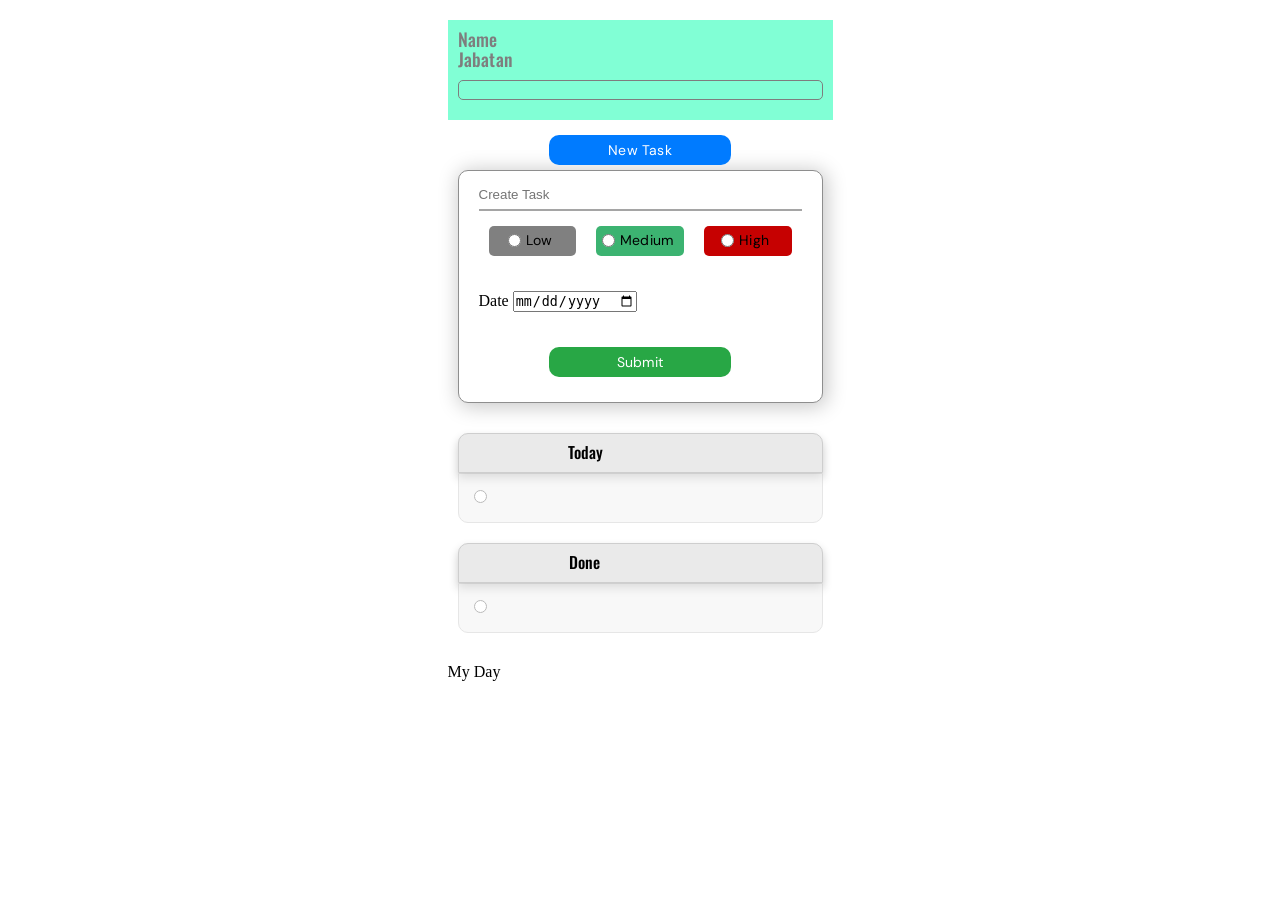
==== index.html @ 8594e252 "make to do list" ====
<!DOCTYPE html>
<html lang="en">
  <head>
    <meta charset="UTF-8" />
    <meta name="viewport" content="width=device-width, initial-scale=1.0" />
    <title>To Do List</title>
    <style>
      @import url("https://fonts.googleapis.com/css2?family=DM+Sans:ital,opsz,wght@0,9..40,100..1000;1,9..40,100..1000&family=Oswald:wght@200..700&family=Poppins:ital,wght@0,100;0,200;0,300;0,400;0,500;0,600;0,700;0,800;0,900;1,100;1,200;1,300;1,400;1,500;1,600;1,700;1,800;1,900&display=swap");
    </style>
    <link rel="stylesheet" href="style.css" />
  </head>
  <body>
    <div class="container">
      <header>
        <div class="tab-header">
          <h1>Name</h1>
          <h3>Jabatan</h3>
          <div class="date"></div>
        </div>
      </header>
      <main>
        <div class="tab-create">
          <div class="btn-new">
            <button class="btn-create">New Task</button>
          </div>
          <div class="create">
            <div class="create-task">
              <form action="" method="get">
                <input
                  type="text"
                  id="task"
                  class="task"
                  placeholder="Create Task"
                />
                <div class="level">
                  <div class="l-level level1">
                    <input type="radio" name="low" id="low" />
                    <label for="low" class="low">Low</label>
                  </div>
                  <div class="m-level level2">
                    <input type="radio" name="medium" id="medium" />
                    <label for="medium" class="medium">Medium</label>
                  </div>
                  <div class="h-level level3">
                    <input type="radio" name="low" id="low" />
                    <label for="high" class="high">High</label>
                  </div>
                </div>
                <label for="date">Date</label>
                <input type="date" name="date" />
              </form>
            </div>
            <button type="submit" class="btn-submit">Submit</button>
          </div>
        </div>
        <div class="tab-today">
          <div class="today">
            <h2 class="title">Today</h2>
            <a href="">
              <img src="" alt="" />
            </a>
          </div>
          <div class="list-today">
            <div class="today1">
              <input type="radio" id="today1" name="today1" />
              <label for="today1" class="today1"></label>
            </div>
          </div>
        </div>
        <div class="tab-done">
          <div class="done">
            <h2 class="title">Done</h2>
            <a href="">
              <img src="" alt="" />
            </a>
          </div>
          <div class="list-done">
            <div class="done1">
              <input type="radio" id="done1" name="done1" />
              <label for="done1" class="done1"></label>
            </div>
          </div>
        </div>
        <div class="new">
          <a href=""></a>
        </div>
      </main>
      <footer>
        <p class="my-day">My Day</p>
      </footer>
    </div>
  </body>
</html>
---- style.css ----
* {
  padding: 0;
  margin: 0;
  box-sizing: border-box;
}

body {
  display: flex;
  justify-content: center;
}

.container {
  width: 425px;
  height: auto;
  padding-inline: 20px;
}

header {
  width: 100%;
  height: auto;
  margin-top: 20px;
  /* border-radius: 10px;
  background-color: rgb(2, 124, 83); */
}

.tab-header {
  width: 100%;
  height: auto;
  padding: 10px;
  background-color: rgb(5, 255, 172);
  opacity: 0.5;
}

.date {
  width: auto;
  height: 20px;
  border: 1px solid black;
  border-radius: 5px;
  margin: 10px 0;
}

h1,
h3 {
  font-family: "Oswald", serif;
  font-weight: 500;
  font-size: 18px;
  line-height: 110%;
  letter-spacing: 0.2px;
  color: #000000;
}

main {
  height: auto;
  margin: 10px;
}

.btn-new {
  width: 100%;
  height: 40px;
  display: flex;
  align-items: center;
  justify-content: center;
}

.btn-create {
  width: 50%;
  height: 30px;
  border-radius: 10px;
  border: none;
  background-color: #007bff;
  font-family: "Dm Sans", serif;
  font-weight: 400;
  font-size: 14px;
  letter-spacing: 0.2px;
  color: white;
}

.btn-create:hover {
  background-color: #0163cb;
}

.create {
  width: auto;
  height: auto;
  border: 1px solid rgb(142, 142, 142);
  box-shadow: 2px 2px 20px 2px rgb(201, 201, 201);
  border-radius: 10px;
  background-color: white;
  display: flex;
  flex-direction: column;
  justify-content: center;
}

.create-task {
  margin: 10px 20px;
}

.task {
  width: 100%;
  height: 30px;
  border: none;
  border-bottom: 2px solid #a5a5a5;
  margin-bottom: 10px;
}

input:focus {
  outline: none;
}

.level {
  width: 100%;
  height: 40px;
  margin-bottom: 30px;
  display: flex;
  align-items: center;
  justify-content: center;
}

.l-level,
.m-level,
.h-level {
  width: 35%;
  height: 30px;
  margin: 10px;
  border-radius: 5px;
  display: flex;
  align-items: center;
  justify-content: center;
}

.level1 {
  background-color: grey;
}

.level2 {
  background-color: #3cb371;
}

.level3 {
  background-color: rgb(198, 1, 1);
}

.low,
.medium,
.high {
  margin: 5px;
  font-family: "DM Sans", serif;
  font-weight: 400;
  font-size: 14px;
  line-height: 110%;
  letter-spacing: 0.2px;
  color: black;
}
.btn-submit {
  width: 50%;
  height: 30px;
  border-radius: 10px;
  background-color: #28a745;
  border: none;
  font-family: "DM Sans", serif;
  font-weight: 400;
  font-size: 14px;
  letter-spacing: 0.2px;
  color: white;
  position: relative;
  left: 25%;
  margin: 25px 0;
}

.btn-submit:hover {
  background-color: #25953f;
}

.tab-today {
  width: 100%;
  height: auto;
  margin-top: 30px;
  margin-bottom: 20px;
}

.today,
.done {
  height: 40px;
  display: flex;
  align-items: center;
  justify-content: space-evenly;
  background-color: #eaeaea;
  border-radius: 10px 10px 0 0;
  border: 1px solid #cecece;
  box-shadow: 0 5px 10px rgb(201, 201, 201);
}

h2 {
  font-family: "Oswald", serif;
  font-weight: 500;
  font-size: 16px;
  line-height: 120%;
  letter-spacing: 0.2px;
  color: black;
}

.list-today,
.list-done {
  width: 100%;
  height: auto;
  padding: 15px;
  background-color: rgb(242, 242, 242);
  opacity: 0.5;
  border: 1px solid #cecece;
  border-radius: 0 0 10px 10px;
}

footer {
  margin: 30px 0;
}
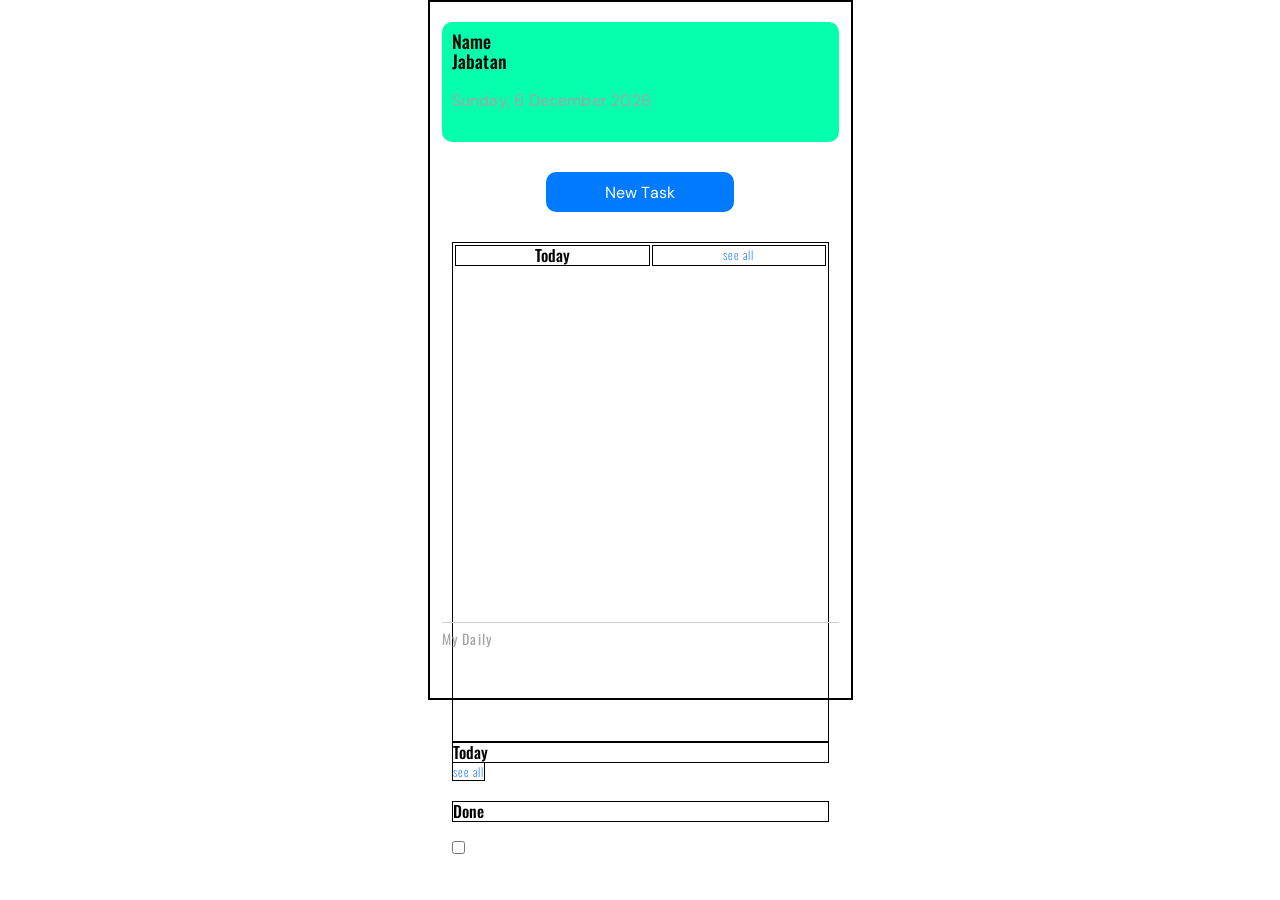
==== commit 6d729e4f: "creat to do list, creat html,css,js -maintance" ====
--- a/index.html
+++ b/index.html
@@ -7,87 +7,135 @@
     <style>
       @import url("https://fonts.googleapis.com/css2?family=DM+Sans:ital,opsz,wght@0,9..40,100..1000;1,9..40,100..1000&family=Oswald:wght@200..700&family=Poppins:ital,wght@0,100;0,200;0,300;0,400;0,500;0,600;0,700;0,800;0,900;1,100;1,200;1,300;1,400;1,500;1,600;1,700;1,800;1,900&display=swap");
     </style>
+    <link
+      rel="stylesheet"
+      href="https://fonts.googleapis.com/css2?family=Material+Symbols+Outlined:opsz,wght,FILL,GRAD@24,400,0,0&icon_names=add_2"
+    />
+    <link
+      rel="stylesheet"
+      href="https://fonts.googleapis.com/css2?family=Material+Symbols+Outlined:opsz,wght,FILL,GRAD@24,400,0,0&icon_names=close"
+    />
     <link rel="stylesheet" href="style.css" />
+    <link rel="stylesheet" href="today.css" />
   </head>
   <body>
     <div class="container">
       <header>
         <div class="tab-header">
           <h1>Name</h1>
-          <h3>Jabatan</h3>
-          <div class="date"></div>
+          <h3 class="status">Jabatan</h3>
+          <div id="date"></div>
         </div>
       </header>
       <main>
         <div class="tab-create">
           <div class="btn-new">
-            <button class="btn-create">New Task</button>
+            <button type="button" class="btn-create">New Task</button>
           </div>
           <div class="create">
-            <div class="create-task">
-              <form action="" method="get">
-                <input
-                  type="text"
-                  id="task"
-                  class="task"
-                  placeholder="Create Task"
-                />
-                <div class="level">
-                  <div class="l-level level1">
-                    <input type="radio" name="low" id="low" />
-                    <label for="low" class="low">Low</label>
+            <div class="create-new">
+              <div class="create-task">
+                <div class="close">
+                  <button type="button" class="btn-close">
+                    <span class="material-symbols-outlined"> close </span>
+                  </button>
+                </div>
+                <form action="" method="post" id="newData">
+                  <input
+                    type="text"
+                    name="newTask"
+                    id="newTask"
+                    class="task"
+                    placeholder="Create Task"
+                  />
+                  <div class="level">
+                    <div class="form-group" id="levels">
+                      <label for="category" class="select">
+                        <select name="category" id="category">
+                          <option value="noCategory">
+                            -- Select Category --
+                          </option>
+                          <option value="low">Low</option>
+                          <option value="medium">Medium</option>
+                          <option value="high">High</option>
+                        </select></label
+                      >
+                    </div>
                   </div>
-                  <div class="m-level level2">
-                    <input type="radio" name="medium" id="medium" />
-                    <label for="medium" class="medium">Medium</label>
-                  </div>
-                  <div class="h-level level3">
-                    <input type="radio" name="low" id="low" />
-                    <label for="high" class="high">High</label>
-                  </div>
-                </div>
-                <label for="date">Date</label>
-                <input type="date" name="date" />
-              </form>
-            </div>
-            <button type="submit" class="btn-submit">Submit</button>
-          </div>
-        </div>
-        <div class="tab-today">
-          <div class="today">
-            <h2 class="title">Today</h2>
-            <a href="">
-              <img src="" alt="" />
-            </a>
-          </div>
-          <div class="list-today">
-            <div class="today1">
-              <input type="radio" id="today1" name="today1" />
-              <label for="today1" class="today1"></label>
+                  <input
+                    type="date"
+                    name="date"
+                    class="input-date"
+                    id="dateToday"
+                    placeholder="Date"
+                  />
+                  <button type="submit" class="btn-submit">Submit</button>
+                </form>
+              </div>
             </div>
           </div>
         </div>
-        <div class="tab-done">
-          <div class="done">
-            <h2 class="title">Done</h2>
-            <a href="">
-              <img src="" alt="" />
-            </a>
+        <div class="dashboard">
+          <div class="tab-today">
+            <table id="tableToday" class="table">
+              <thead>
+                <tr>
+                  <th class="title" rowspan="2">Today</th>
+                  <th class="seeAll" rowspan="1">see all</th>
+                </tr>
+              </thead>
+              <tbody></tbody>
+            </table>
+            <div class="today">
+              <h2 class="title">Today</h2>
+              <span class="seeAll">see all</span>
+            </div>
+            <div class="ini-today">
+              <div class="list-today">
+                <!-- <div class="today1">
+                  <input type="checkbox" id="today1" name="today1" />
+                </div>
+                <div class="kolom">
+                  <p><span id="outTask"></span></p>
+                  <p><span id="outLevel"></span></p>
+                </div>
+                <div class="tombol">
+                  <p>edit</p>
+                  <p>delete</p>
+                </div> -->
+              </div>
+            </div>
           </div>
-          <div class="list-done">
-            <div class="done1">
-              <input type="radio" id="done1" name="done1" />
-              <label for="done1" class="done1"></label>
+          <div class="tab-done">
+            <div class="done">
+              <h2 class="title">Done</h2>
+              <a href="">
+                <img src="" alt="" />
+              </a>
+            </div>
+            <div class="list-done">
+              <div class="done1">
+                <input type="checkbox" id="done1" name="done1" />
+                <label for="done1" class="done1"></label>
+              </div>
+            </div>
+          </div>
+          <div class="new-task">
+            <div class="new">
+              <a href=""
+                ><span class="material-symbols-outlined add-task">
+                  add_2
+                </span></a
+              >
             </div>
           </div>
         </div>
-        <div class="new">
-          <a href=""></a>
-        </div>
       </main>
       <footer>
-        <p class="my-day">My Day</p>
+        <p class="my-day">My Daily</p>
       </footer>
     </div>
+
+    <script src="main.js"></script>
   </body>
 </html>
--- a/style.css
+++ b/style.css
@@ -4,6 +4,10 @@
   box-sizing: border-box;
 }
 
+a {
+  text-decoration: none;
+}
+
 body {
   display: flex;
   justify-content: center;
@@ -11,32 +15,23 @@
 
 .container {
   width: 425px;
-  height: auto;
-  padding-inline: 20px;
+  min-height: 700px;
+  padding-inline: 12px;
+  border: 2px solid black;
 }
 
 header {
   width: 100%;
   height: auto;
   margin-top: 20px;
-  /* border-radius: 10px;
-  background-color: rgb(2, 124, 83); */
 }
 
 .tab-header {
   width: 100%;
-  height: auto;
+  height: 120px;
   padding: 10px;
   background-color: rgb(5, 255, 172);
-  opacity: 0.5;
-}
-
-.date {
-  width: auto;
-  height: 20px;
-  border: 1px solid black;
-  border-radius: 5px;
-  margin: 10px 0;
+  border-radius: 10px;
 }
 
 h1,
@@ -49,28 +44,51 @@
   color: #000000;
 }
 
+.status {
+  margin-bottom: 20px;
+}
+
+#date {
+  font-family: "DM Sans", serif;
+  font-weight: 400;
+  font-size: 16px;
+  line-height: 110%;
+  letter-spacing: 0.2px;
+  color: #a5a5a5;
+}
+
 main {
-  height: auto;
+  max-height: 420px;
   margin: 10px;
 }
 
+.tab-create {
+  z-index: 99;
+  width: auto;
+  display: flex;
+  flex-direction: column;
+  align-items: center;
+  justify-content: center;
+}
+
 .btn-new {
   width: 100%;
   height: 40px;
   display: flex;
+  justify-content: center;
   align-items: center;
-  justify-content: center;
+  margin-top: 20px;
 }
 
 .btn-create {
   width: 50%;
-  height: 30px;
+  height: 40px;
   border-radius: 10px;
   border: none;
   background-color: #007bff;
   font-family: "Dm Sans", serif;
   font-weight: 400;
-  font-size: 14px;
+  font-size: 16px;
   letter-spacing: 0.2px;
   color: white;
 }
@@ -80,8 +98,24 @@
 }
 
 .create {
+  display: none;
+  animation: fadeIn 0.5s;
+}
+
+.active {
+  display: block;
+  position: relative;
+  width: 100%;
+  height: 100%;
+}
+
+.create-new {
   width: auto;
-  height: auto;
+  height: 300px;
+}
+
+.create-task {
+  height: 300px;
   border: 1px solid rgb(142, 142, 142);
   box-shadow: 2px 2px 20px 2px rgb(201, 201, 201);
   border-radius: 10px;
@@ -89,13 +123,31 @@
   display: flex;
   flex-direction: column;
   justify-content: center;
-}
-
-.create-task {
-  margin: 10px 20px;
+  padding: 10px;
+  position: relative;
+  bottom: 120px;
+}
+
+.close {
+  width: 24px;
+  height: 24px;
+  position: relative;
+  left: 320px;
+  bottom: 10px;
+}
+
+.btn-close {
+  background-color: white;
+  border: none;
 }
 
 .task {
+  font-family: "DM Sans", serif;
+  font-weight: 400;
+  font-size: 14px;
+  line-height: 110%;
+  letter-spacing: 0.2px;
+  color: black;
   width: 100%;
   height: 30px;
   border: none;
@@ -103,31 +155,26 @@
   margin-bottom: 10px;
 }
 
-input:focus {
+input:focus,
+select:focus {
   outline: none;
 }
 
 .level {
   width: 100%;
-  height: 40px;
-  margin-bottom: 30px;
-  display: flex;
-  align-items: center;
-  justify-content: center;
-}
-
-.l-level,
-.m-level,
-.h-level {
-  width: 35%;
+  margin: 20px 0 30px 0;
+}
+
+.form-group,
+#category {
+  width: 100%;
   height: 30px;
-  margin: 10px;
-  border-radius: 5px;
-  display: flex;
-  align-items: center;
-  justify-content: center;
-}
-
+  border: none;
+  border-bottom: 2px solid #a5a5a5;
+  color: #6e6e6e;
+}
+
+/* 
 .level1 {
   background-color: grey;
 }
@@ -150,10 +197,25 @@
   line-height: 110%;
   letter-spacing: 0.2px;
   color: black;
-}
+} */
+
+.input-date {
+  font-family: "DM Sans", serif;
+  font-weight: 400;
+  font-size: 14px;
+  line-height: 110%;
+  letter-spacing: 0.2px;
+  color: #6e6e6e;
+  width: 100%;
+  height: 30px;
+  border: none;
+  border-bottom: 2px solid #a5a5a5;
+  margin-bottom: 10px;
+}
+
 .btn-submit {
   width: 50%;
-  height: 30px;
+  height: 35px;
   border-radius: 10px;
   background-color: #28a745;
   border: none;
@@ -164,52 +226,78 @@
   color: white;
   position: relative;
   left: 25%;
-  margin: 25px 0;
+  margin: 10px 0;
 }
 
 .btn-submit:hover {
   background-color: #25953f;
 }
 
-.tab-today {
+.dashboard {
+  width: 100%;
+  height: 660px;
+  overflow: hidden;
+  position: static;
+}
+
+/* .table {
   width: 100%;
   height: auto;
-  margin-top: 30px;
-  margin-bottom: 20px;
-}
-
-.today,
-.done {
+}
+
+tr {
   height: 40px;
-  display: flex;
-  align-items: center;
-  justify-content: space-evenly;
   background-color: #eaeaea;
   border-radius: 10px 10px 0 0;
   border: 1px solid #cecece;
   box-shadow: 0 5px 10px rgb(201, 201, 201);
-}
-
-h2 {
+} */
+
+.add-task {
+  font-size: 36px;
+  display: block;
+  color: #2a2a2a;
+}
+
+.new-task {
+  width: 100%;
+  height: 50px;
+  margin-top: 20px;
+}
+
+.new {
+  width: 50px;
+  height: 50px;
+  border-radius: 50%;
+  background-color: #007bff;
+  border: none;
+  display: flex;
+  align-items: center;
+  justify-content: center;
+  float: right;
+}
+
+footer {
+  width: 100%;
+  margin-top: 40px;
+  border-top: 1.5px solid #cecece;
+  position: static;
+  float: inline-start;
+}
+
+.my-day {
+  margin-top: 5px;
   font-family: "Oswald", serif;
-  font-weight: 500;
-  font-size: 16px;
-  line-height: 120%;
-  letter-spacing: 0.2px;
-  color: black;
-}
-
-.list-today,
-.list-done {
-  width: 100%;
-  height: auto;
-  padding: 15px;
-  background-color: rgb(242, 242, 242);
-  opacity: 0.5;
-  border: 1px solid #cecece;
-  border-radius: 0 0 10px 10px;
-}
-
-footer {
-  margin: 30px 0;
-}
+  font-size: 14px;
+  color: #a5a5a5;
+  letter-spacing: 1.2px;
+}
+
+@keyframes fadeIn {
+  0% {
+    opacity: 0;
+  }
+  100% {
+    opacity: 1;
+  }
+}
--- a/today.css
+++ b/today.css
@@ -0,0 +1,120 @@
+.table {
+  width: 100%;
+  height: 500px;
+  border: 1px solid black;
+}
+
+.title {
+  font-family: "Oswald", serif;
+  font-weight: 500;
+  font-size: 16px;
+  line-height: 120%;
+  letter-spacing: 0px;
+  color: black;
+  border: 1px solid black;
+}
+
+.seeAll {
+  font-family: "Oswald", serif;
+  font-weight: 200;
+  font-size: 12px;
+  line-height: 120%;
+  letter-spacing: 1px;
+  color: rgb(0, 106, 255);
+  border: 1px solid black;
+}
+
+.tab-today {
+  width: 100%;
+  height: auto;
+  margin-top: 30px;
+  margin-bottom: 20px;
+}
+
+/* .today,
+.done {
+  height: 40px;
+  display: flex;
+  align-items: center;
+  justify-content: space-evenly;
+  background-color: #eaeaea;
+  border-radius: 10px 10px 0 0;
+  border: 1px solid #cecece;
+  box-shadow: 0 5px 10px rgb(201, 201, 201);
+} */
+
+/* h2 {
+  font-family: "Oswald", serif;
+  font-weight: 500;
+  font-size: 16px;
+  line-height: 120%;
+  letter-spacing: 0.2px;
+  color: black;
+} */
+
+/* .list-today,
+.list-done {
+  width: 100%;
+  height: 40px;
+  /* padding: 15px; */
+/* background-color: rgb(242, 242, 242);
+  opacity: 0.5;
+  border: 1px solid #cecece;
+  border-radius: 0 0 10px 10px;
+  display: flex;
+  align-items: center;
+  justify-content: space-between;
+} */
+*/
+
+/* .today1,
+.tombol {
+  max-width: 25%;
+  display: flex;
+  align-items: center;
+  justify-content: center;
+} */
+
+/* .kolom {
+  max-width: 25%;
+  display: flex;
+  justify-content: center;
+  align-items: center;
+  padding: 3px;
+} */
+
+.btnCheck {
+  border: 1px solid gray;
+  background-color: none;
+}
+
+.list {
+  width: 5px;
+  height: 5px;
+}
+/* .kolom {
+  max-width: 50%;
+  display: flex;
+  flex-direction: column;
+  padding: 3px;
+}
+
+#outTask {
+  width: 100%;
+  font-family: "DM Sans", serif;
+  font-weight: 400;
+  font-size: 16px;
+  line-height: 120%;
+  letter-spacing: 0.2px;
+  color: rgb(255, 0, 0);
+}
+
+#outLevel {
+  width: 100%;
+  font-family: "Oswald", serif;
+  font-weight: 200;
+  font-size: 12px;
+  line-height: 120%;
+  letter-spacing: 0.2px;
+  color: black;
+} */
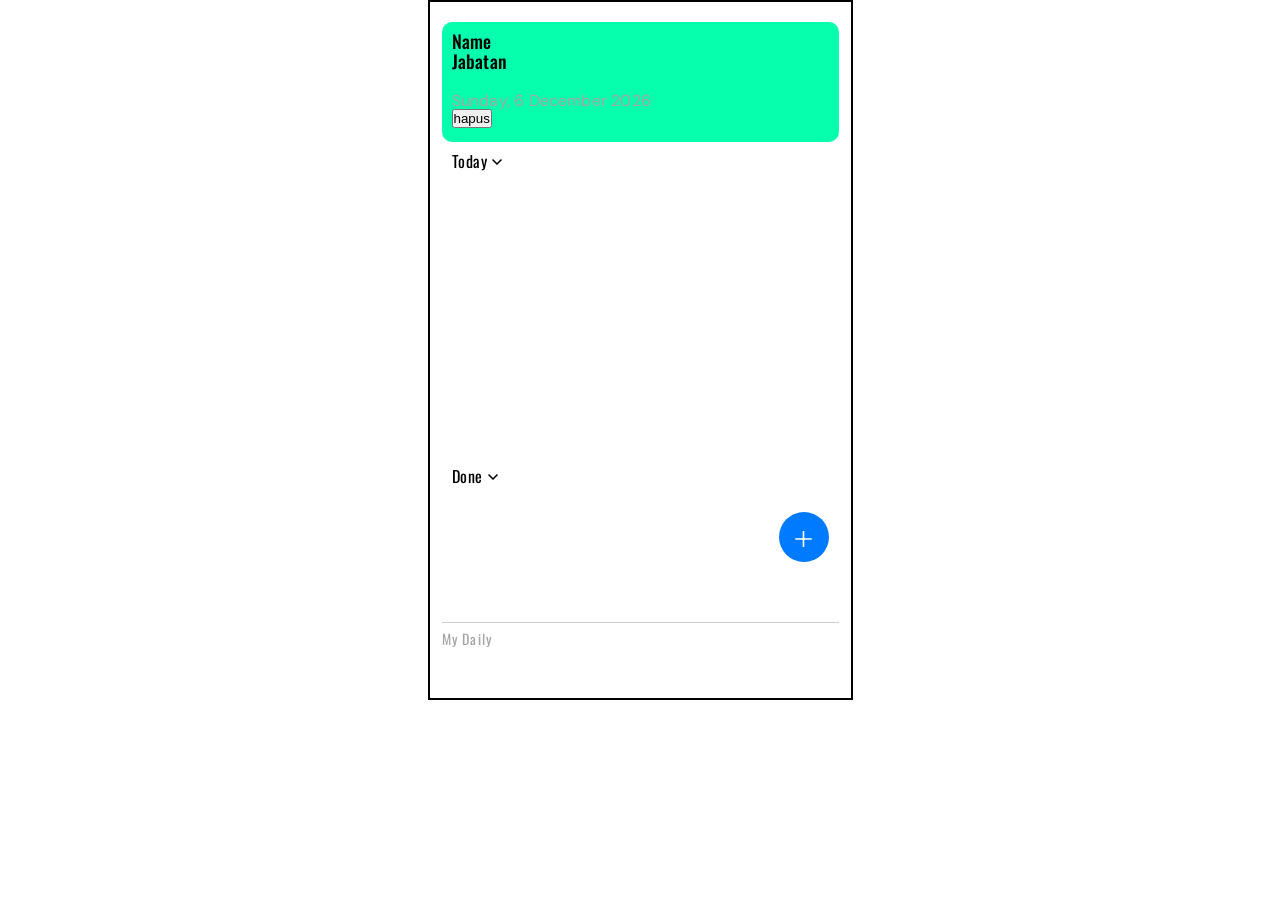
==== commit 5cf8fae2: "maintain table today" ====
--- a/index.html
+++ b/index.html
@@ -9,11 +9,15 @@
     </style>
     <link
       rel="stylesheet"
-      href="https://fonts.googleapis.com/css2?family=Material+Symbols+Outlined:opsz,wght,FILL,GRAD@24,400,0,0&icon_names=add_2"
+      href="https://fonts.googleapis.com/css2?family=Material+Symbols+Outlined:opsz,wght,FILL,GRAD@24,400,0,0&icon_names=close"
     />
     <link
       rel="stylesheet"
       href="https://fonts.googleapis.com/css2?family=Material+Symbols+Outlined:opsz,wght,FILL,GRAD@24,400,0,0&icon_names=close"
+    />
+    <link
+      rel="stylesheet"
+      href="https://fonts.googleapis.com/css2?family=Material+Symbols+Outlined:opsz,wght,FILL,GRAD@24,400,0,0&icon_names=keyboard_arrow_down"
     />
     <link rel="stylesheet" href="style.css" />
     <link rel="stylesheet" href="today.css" />
@@ -25,13 +29,14 @@
           <h1>Name</h1>
           <h3 class="status">Jabatan</h3>
           <div id="date"></div>
+          <button id="hapus" type="reset">hapus</button>
         </div>
       </header>
       <main>
         <div class="tab-create">
-          <div class="btn-new">
+          <!-- <div class="btn-new">
             <button type="button" class="btn-create">New Task</button>
-          </div>
+          </div> -->
           <div class="create">
             <div class="create-new">
               <div class="create-task">
@@ -80,53 +85,35 @@
             <table id="tableToday" class="table">
               <thead>
                 <tr>
-                  <th class="title" rowspan="2">Today</th>
-                  <th class="seeAll" rowspan="1">see all</th>
+                  <th class="title" colspan="2">
+                    Today
+                    <span class="material-symbols-outlined down-arrow">
+                      keyboard_arrow_down
+                    </span>
+                  </th>
                 </tr>
               </thead>
               <tbody></tbody>
             </table>
-            <div class="today">
-              <h2 class="title">Today</h2>
-              <span class="seeAll">see all</span>
-            </div>
-            <div class="ini-today">
-              <div class="list-today">
-                <!-- <div class="today1">
-                  <input type="checkbox" id="today1" name="today1" />
-                </div>
-                <div class="kolom">
-                  <p><span id="outTask"></span></p>
-                  <p><span id="outLevel"></span></p>
-                </div>
-                <div class="tombol">
-                  <p>edit</p>
-                  <p>delete</p>
-                </div> -->
-              </div>
-            </div>
           </div>
           <div class="tab-done">
-            <div class="done">
-              <h2 class="title">Done</h2>
-              <a href="">
-                <img src="" alt="" />
-              </a>
-            </div>
-            <div class="list-done">
-              <div class="done1">
-                <input type="checkbox" id="done1" name="done1" />
-                <label for="done1" class="done1"></label>
-              </div>
-            </div>
+            <table id="tableToday" class="table">
+              <thead>
+                <tr>
+                  <th class="title" colspan="2">
+                    Done
+                    <span class="material-symbols-outlined down-arrow">
+                      keyboard_arrow_down
+                    </span>
+                  </th>
+                </tr>
+              </thead>
+              <tbody></tbody>
+            </table>
           </div>
           <div class="new-task">
-            <div class="new">
-              <a href=""
-                ><span class="material-symbols-outlined add-task">
-                  add_2
-                </span></a
-              >
+            <div class="new btn-create">
+              <a href="#">+</a>
             </div>
           </div>
         </div>
--- a/style.css
+++ b/style.css
@@ -63,7 +63,6 @@
 }
 
 .tab-create {
-  z-index: 99;
   width: auto;
   display: flex;
   flex-direction: column;
@@ -71,30 +70,8 @@
   justify-content: center;
 }
 
-.btn-new {
-  width: 100%;
-  height: 40px;
-  display: flex;
-  justify-content: center;
-  align-items: center;
-  margin-top: 20px;
-}
-
-.btn-create {
-  width: 50%;
-  height: 40px;
-  border-radius: 10px;
-  border: none;
-  background-color: #007bff;
-  font-family: "Dm Sans", serif;
-  font-weight: 400;
-  font-size: 16px;
-  letter-spacing: 0.2px;
-  color: white;
-}
-
-.btn-create:hover {
-  background-color: #0163cb;
+.create-hidden {
+  display: none;
 }
 
 .create {
@@ -104,14 +81,10 @@
 
 .active {
   display: block;
-  position: relative;
-  width: 100%;
-  height: 100%;
-}
-
-.create-new {
-  width: auto;
-  height: 300px;
+  position: absolute;
+  width: 350px;
+  height: auto;
+  top: 100px;
 }
 
 .create-task {
@@ -124,21 +97,23 @@
   flex-direction: column;
   justify-content: center;
   padding: 10px;
-  position: relative;
-  bottom: 120px;
 }
 
 .close {
   width: 24px;
-  height: 24px;
+  height: 20px;
   position: relative;
-  left: 320px;
+  left: 300px;
   bottom: 10px;
 }
 
 .btn-close {
   background-color: white;
   border: none;
+  font-family: "DM Sans", serif;
+  font-weight: 300;
+  font-size: 20px;
+  color: black;
 }
 
 .task {
@@ -277,6 +252,13 @@
   float: right;
 }
 
+.new a {
+  font-family: "DM Sans", serif;
+  font-weight: 200;
+  font-size: 38px;
+  color: white;
+}
+
 footer {
   width: 100%;
   margin-top: 40px;
--- a/today.css
+++ b/today.css
@@ -1,17 +1,19 @@
 .table {
   width: 100%;
-  height: 500px;
-  border: 1px solid black;
+  height: auto;
+  /* border: 1px solid black; */
+  border-collapse: collapse;
 }
 
 .title {
   font-family: "Oswald", serif;
-  font-weight: 500;
+  font-weight: 400;
   font-size: 16px;
   line-height: 120%;
-  letter-spacing: 0px;
+  letter-spacing: 0.5px;
   color: black;
-  border: 1px solid black;
+  display: flex;
+  align-items: center;
 }
 
 .seeAll {
@@ -26,72 +28,53 @@
 
 .tab-today {
   width: 100%;
-  height: auto;
-  margin-top: 30px;
-  margin-bottom: 20px;
+  height: 300px;
+  overflow: scroll;
+  scrollbar-width: none;
+  margin-bottom: 15px;
 }
 
-/* .today,
-.done {
+.down-arrow {
+  font-size: 20px;
+}
+
+tr td {
+  border-bottom: 3px solid white;
   height: 40px;
-  display: flex;
-  align-items: center;
-  justify-content: space-evenly;
-  background-color: #eaeaea;
-  border-radius: 10px 10px 0 0;
-  border: 1px solid #cecece;
-  box-shadow: 0 5px 10px rgb(201, 201, 201);
-} */
+  /* border: 1px solid black; */
+}
 
-/* h2 {
-  font-family: "Oswald", serif;
-  font-weight: 500;
+td:first-child {
+  padding-left: 5px;
+}
+
+td:nth-child(2) {
+  max-width: 250px;
+  overflow: hidden;
+  padding: 5px;
+}
+
+td:last-child {
+  padding-left: 10px;
+}
+
+tr {
+  font-family: "DM Sans", serif;
+  font-weight: 400;
   font-size: 16px;
-  line-height: 120%;
+  line-height: 110%;
   letter-spacing: 0.2px;
   color: black;
-} */
-
-/* .list-today,
-.list-done {
-  width: 100%;
-  height: 40px;
-  /* padding: 15px; */
-/* background-color: rgb(242, 242, 242);
-  opacity: 0.5;
-  border: 1px solid #cecece;
-  border-radius: 0 0 10px 10px;
-  display: flex;
-  align-items: center;
-  justify-content: space-between;
-} */
-*/
-
-/* .today1,
-.tombol {
-  max-width: 25%;
-  display: flex;
-  align-items: center;
-  justify-content: center;
-} */
-
-/* .kolom {
-  max-width: 25%;
-  display: flex;
-  justify-content: center;
-  align-items: center;
-  padding: 3px;
-} */
-
-.btnCheck {
-  border: 1px solid gray;
-  background-color: none;
+  background-color: #ebebeb;
 }
 
-.list {
-  width: 5px;
-  height: 5px;
+th {
+  text-align: left;
+  background-color: white;
+  border-bottom: 5px solid white;
+  /* position: fixed; */
 }
+
 /* .kolom {
   max-width: 50%;
   display: flex;
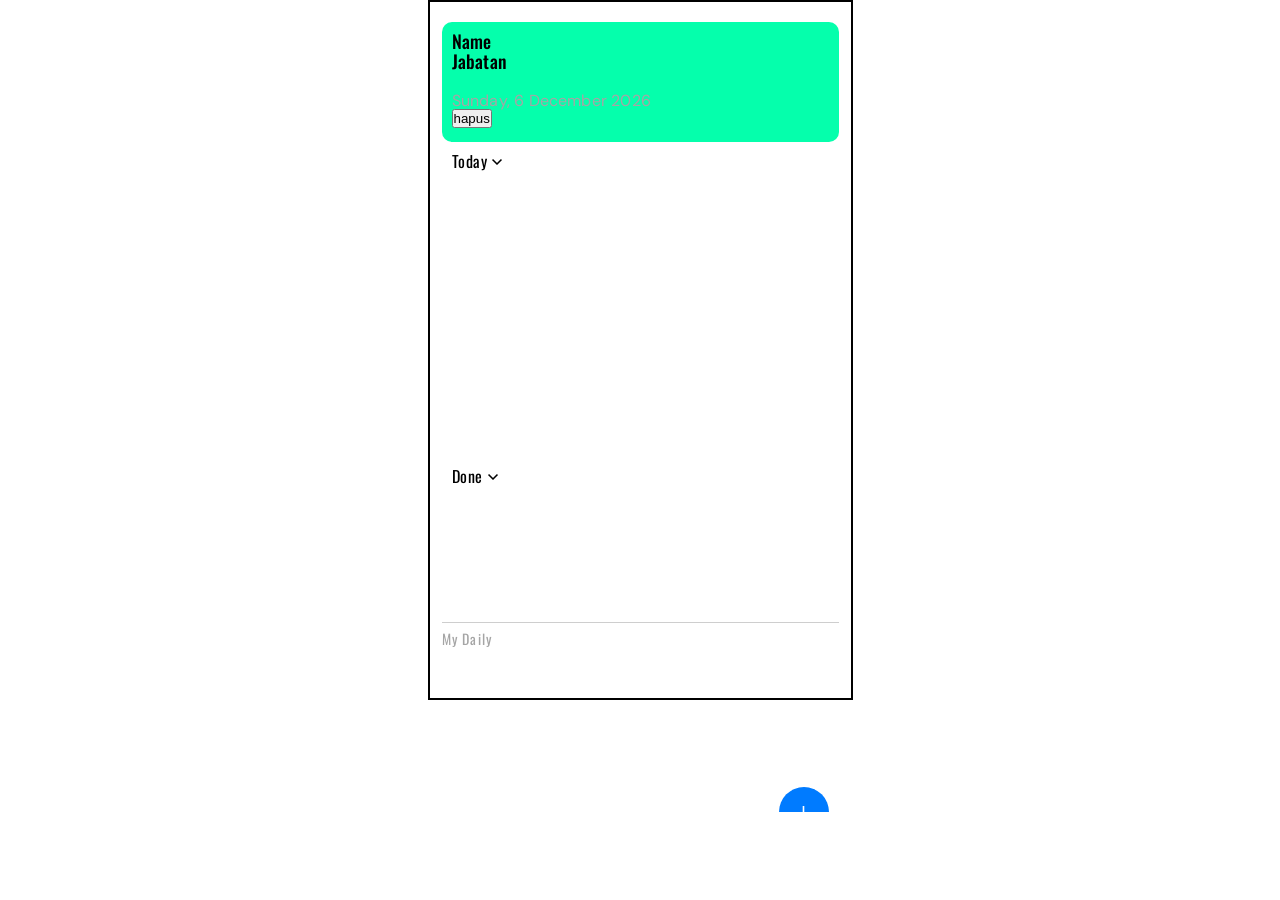
==== commit 77f72e40: "maintain table today and done" ====
--- a/index.html
+++ b/index.html
@@ -97,7 +97,7 @@
             </table>
           </div>
           <div class="tab-done">
-            <table id="tableToday" class="table">
+            <table id="tableDone" class="table">
               <thead>
                 <tr>
                   <th class="title" colspan="2">
--- a/today.css
+++ b/today.css
@@ -26,7 +26,8 @@
   border: 1px solid black;
 }
 
-.tab-today {
+.tab-today,
+.tab-done {
   width: 100%;
   height: 300px;
   overflow: scroll;
@@ -75,6 +76,11 @@
   /* position: fixed; */
 }
 
+.task2 {
+  text-decoration: line-through;
+  color: gray;
+}
+
 /* .kolom {
   max-width: 50%;
   display: flex;
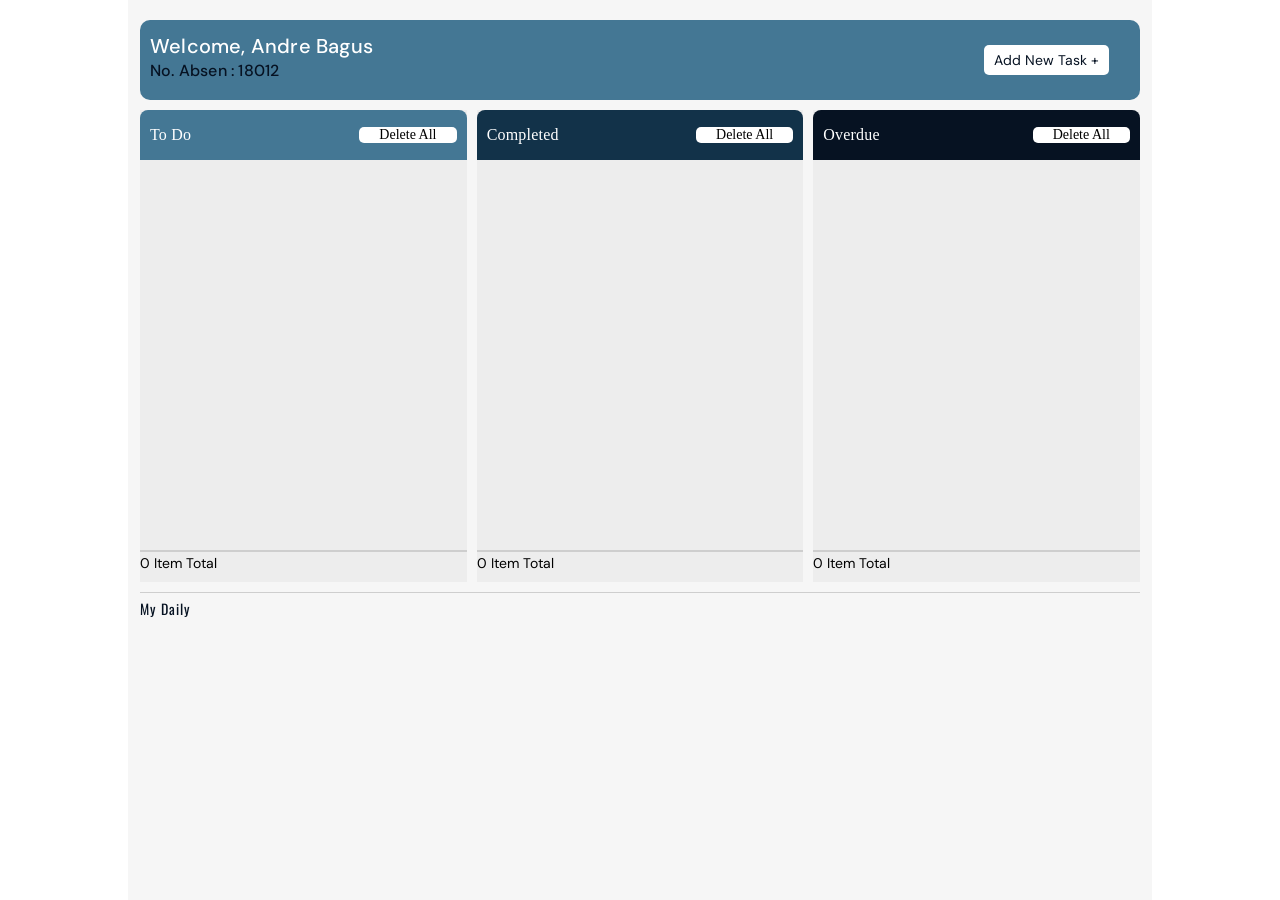
==== commit e03658b1: "create todo list app" ====
--- a/index.html
+++ b/index.html
@@ -1,4 +1,4 @@
-<!DOCTYPE html>
+<!doctype html>
 <html lang="en">
   <head>
     <meta charset="UTF-8" />
@@ -20,29 +20,28 @@
       href="https://fonts.googleapis.com/css2?family=Material+Symbols+Outlined:opsz,wght,FILL,GRAD@24,400,0,0&icon_names=keyboard_arrow_down"
     />
     <link rel="stylesheet" href="style.css" />
-    <link rel="stylesheet" href="today.css" />
   </head>
   <body>
     <div class="container">
       <header>
         <div class="tab-header">
-          <h1>Name</h1>
-          <h3 class="status">Jabatan</h3>
-          <div id="date"></div>
-          <button id="hapus" type="reset">hapus</button>
+          <h1>Welcome, Andre Bagus</h1>
+          <h3 class="status">No. Absen : 18012</h3>
+        </div>
+        <div class="add-task">
+          <button type="button" class="btn-new btn-create">
+            Add New Task +
+          </button>
         </div>
       </header>
       <main>
         <div class="tab-create">
-          <!-- <div class="btn-new">
-            <button type="button" class="btn-create">New Task</button>
-          </div> -->
           <div class="create">
             <div class="create-new">
               <div class="create-task">
                 <div class="close">
                   <button type="button" class="btn-close">
-                    <span class="material-symbols-outlined"> close </span>
+                    <img src="icon/close.png" alt="close" class="close" />
                   </button>
                 </div>
                 <form action="" method="post" id="newData">
@@ -81,40 +80,49 @@
           </div>
         </div>
         <div class="dashboard">
-          <div class="tab-today">
-            <table id="tableToday" class="table">
-              <thead>
-                <tr>
-                  <th class="title" colspan="2">
-                    Today
-                    <span class="material-symbols-outlined down-arrow">
-                      keyboard_arrow_down
-                    </span>
-                  </th>
-                </tr>
-              </thead>
-              <tbody></tbody>
-            </table>
+          <div class="tab-todo">
+            <div class="todo-header">
+              <p class="title-todo">To Do</p>
+              <button type="reset" class="delete-all" data-tab="todo">
+                Delete All
+              </button>
+            </div>
+            <div class="todos" data-tab="todo"></div>
+            <hr class="counter" />
+            <div class="counter-container">
+              <p><span id="count-todo"></span>Item Total</p>
+            </div>
           </div>
           <div class="tab-done">
-            <table id="tableDone" class="table">
-              <thead>
-                <tr>
-                  <th class="title" colspan="2">
-                    Done
-                    <span class="material-symbols-outlined down-arrow">
-                      keyboard_arrow_down
-                    </span>
-                  </th>
-                </tr>
-              </thead>
-              <tbody></tbody>
-            </table>
+            <div class="done-header">
+              <p class="title-done">Completed</p>
+              <button type="reset" class="delete-all" data-tab="done">
+                Delete All
+              </button>
+            </div>
+            <div class="dones" data-tab="done"></div>
+            <hr class="counter" />
+            <div class="counter-container">
+              <p><span id="count-done"></span>Item Total</p>
+            </div>
           </div>
-          <div class="new-task">
-            <div class="new btn-create">
-              <a href="#">+</a>
+          <div class="tab-overdue">
+            <div class="overdue-header">
+              <p class="title-overdue">Overdue</p>
+              <button type="reset" class="delete-all" data-tab="overdue">
+                Delete All
+              </button>
             </div>
+            <div class="overdues" data-tab="overdue"></div>
+            <hr class="counter" />
+            <div class="counter-container">
+              <p><span id="count-overdue"></span>Item Total</p>
+            </div>
+          </div>
+        </div>
+        <div class="new-task">
+          <div class="new btn-create">
+            <a href="#">+</a>
           </div>
         </div>
       </main>
@@ -123,6 +131,6 @@
       </footer>
     </div>
 
-    <script src="main.js"></script>
+    <script src="script.js"></script>
   </body>
 </html>
--- a/style.css
+++ b/style.css
@@ -12,54 +12,41 @@
   display: flex;
   justify-content: center;
 }
-
-.container {
-  width: 425px;
-  min-height: 700px;
-  padding-inline: 12px;
-  border: 2px solid black;
-}
-
 header {
   width: 100%;
   height: auto;
   margin-top: 20px;
+  display: flex;
+  justify-content: space-around;
+  align-items: center;
+  background-color: #447794;
+  border-radius: 10px;
+  padding: 10px;
 }
 
 .tab-header {
   width: 100%;
-  height: 120px;
-  padding: 10px;
-  background-color: rgb(5, 255, 172);
-  border-radius: 10px;
+  height: 60px;
 }
 
 h1,
 h3 {
-  font-family: "Oswald", serif;
+  font-family: "DM Sans", serif;
   font-weight: 500;
-  font-size: 18px;
-  line-height: 110%;
-  letter-spacing: 0.2px;
-  color: #000000;
-}
-
-.status {
-  margin-bottom: 20px;
-}
-
-#date {
-  font-family: "DM Sans", serif;
-  font-weight: 400;
   font-size: 16px;
   line-height: 110%;
   letter-spacing: 0.2px;
-  color: #a5a5a5;
+  color: #061222;
+}
+h1 {
+  font-size: 24px;
+  color: white;
+  margin: 5px 0;
 }
 
 main {
-  max-height: 420px;
-  margin: 10px;
+  width: 100%;
+  margin: 10px 0;
 }
 
 .tab-create {
@@ -101,19 +88,15 @@
 
 .close {
   width: 24px;
-  height: 20px;
+  height: 24px;
   position: relative;
-  left: 300px;
-  bottom: 10px;
+  left: 150px;
+  bottom: 5px;
 }
 
 .btn-close {
   background-color: white;
   border: none;
-  font-family: "DM Sans", serif;
-  font-weight: 300;
-  font-size: 20px;
-  color: black;
 }
 
 .task {
@@ -122,7 +105,7 @@
   font-size: 14px;
   line-height: 110%;
   letter-spacing: 0.2px;
-  color: black;
+  color: #061222;
   width: 100%;
   height: 30px;
   border: none;
@@ -146,33 +129,8 @@
   height: 30px;
   border: none;
   border-bottom: 2px solid #a5a5a5;
-  color: #6e6e6e;
-}
-
-/* 
-.level1 {
-  background-color: grey;
-}
-
-.level2 {
-  background-color: #3cb371;
-}
-
-.level3 {
-  background-color: rgb(198, 1, 1);
-}
-
-.low,
-.medium,
-.high {
-  margin: 5px;
-  font-family: "DM Sans", serif;
-  font-weight: 400;
-  font-size: 14px;
-  line-height: 110%;
-  letter-spacing: 0.2px;
-  color: black;
-} */
+  color: #061222;
+}
 
 .input-date {
   font-family: "DM Sans", serif;
@@ -180,7 +138,7 @@
   font-size: 14px;
   line-height: 110%;
   letter-spacing: 0.2px;
-  color: #6e6e6e;
+  color: #061222;
   width: 100%;
   height: 30px;
   border: none;
@@ -207,58 +165,185 @@
 .btn-submit:hover {
   background-color: #25953f;
 }
-
 .dashboard {
   width: 100%;
-  height: 660px;
   overflow: hidden;
-  position: static;
-}
-
-/* .table {
-  width: 100%;
+}
+.tab-done,
+.tab-todo,
+.tab-overdue {
+  background-color: #ededed;
+  overflow: hidden;
+}
+.todos,
+.dones,
+.overdues {
+  width: 100%;
+  height: 300px;
+  margin-bottom: 5px;
+  overflow: scroll;
+  scrollbar-width: none;
+}
+.todo-header,
+.done-header,
+.overdue-header {
+  width: 100%;
+  height: 50px;
+  display: flex;
+  align-items: center;
+  justify-content: space-between;
+  padding: 10px;
+  background-color: #447794;
+  border-radius: 8px 8px 0 0;
+  margin-bottom: 5px;
+}
+
+.done-header {
+  background-color: #123249;
+}
+.overdue-header {
+  background-color: #061222;
+}
+.title-todo,
+.title-done,
+.title-overdue {
+  width: 70%;
+  font-family: "Poppins", serif;
+  font-size: 16px;
+  font-weight: 500;
+  letter-spacing: 0.2px;
+  line-height: 110%;
+  color: white;
+}
+.delete-all {
+  width: 150px;
+  display: flex;
+  justify-content: center;
+  align-items: center;
+  border-radius: 5px;
+  font-family: "Poppins", serif;
+  font-weight: 400;
+  font-size: 14px;
+  color: black;
+  border: none;
+  background-color: white;
+}
+.delete-all:hover {
+  background-color: rgb(232, 232, 232);
+}
+.todo,
+.done,
+.overdue {
+  width: 100%;
+  height: 80px;
+  display: flex;
+  justify-content: space-between;
+  border-left: 4px solid #123249;
+  background-color: #e6e6e6;
+  border-radius: 8px 0 0 8px;
+  margin-bottom: 12px;
+}
+
+.counter {
+  border: 1px solid #cecece;
+}
+.counter-container {
+  font-family: "DM Sans", serif;
+  font-weight: 400;
+  font-size: 14px;
+  margin-bottom: 10px;
+  margin-top: 2px;
+}
+.checkbox {
+  width: 20px;
   height: auto;
-}
-
-tr {
-  height: 40px;
-  background-color: #eaeaea;
-  border-radius: 10px 10px 0 0;
-  border: 1px solid #cecece;
-  box-shadow: 0 5px 10px rgb(201, 201, 201);
-} */
-
-.add-task {
-  font-size: 36px;
-  display: block;
-  color: #2a2a2a;
-}
-
-.new-task {
-  width: 100%;
-  height: 50px;
-  margin-top: 20px;
-}
-
-.new {
+  margin: 10px;
+}
+.checkbox input {
+  appearance: none;
+  cursor: pointer;
+  margin-top: 10px;
+}
+.checkbox input::before {
+  content: "\2713";
+  display: inline-block;
+  width: 18px;
+  height: 18px;
+  font-size: 14px;
+  text-align: center;
+  border: 1px solid #061222;
+  border-radius: 50%;
+  color: transparent;
+}
+.checkbox input:checked::before {
+  color: white;
+  border-color: #797979;
+  border: 1px solid #a5a5a5;
+  border-radius: 50%;
+  background-color: #a5a5a5;
+}
+.todo-map,
+.done-map,
+.overdue-map {
+  width: 350px;
+  height: auto;
+  margin: 10px 0;
+  padding-left: 10px;
+  display: flex;
+  flex-direction: column;
+  text-align: left;
+  overflow: hidden;
+}
+.content {
+  font-family: "Poppins", serif;
+  font-weight: 500;
+  font-size: 16px;
+  color: #061222;
+  letter-spacing: 0.3px;
+}
+.dateline,
+.priority {
+  font-family: "Poppins", serif;
+  font-weight: 300;
+  font-size: 12px;
+  color: #061222;
+  letter-spacing: 0.3px;
+}
+.level-text {
+  padding: 1px 8px;
+  border-radius: 3px;
+  font-weight: 500;
+}
+.level-text[data-level="low"] {
+  background-color: #b8b7b7;
+  text-transform: uppercase;
+}
+
+.level-text[data-level="medium"] {
+  background-color: #4caf50;
+  text-transform: uppercase;
+}
+
+.level-text[data-level="high"] {
+  background-color: #ff1100;
+  text-transform: uppercase;
+}
+.action {
   width: 50px;
-  height: 50px;
-  border-radius: 50%;
-  background-color: #007bff;
-  border: none;
   display: flex;
   align-items: center;
-  justify-content: center;
-  float: right;
-}
-
-.new a {
-  font-family: "DM Sans", serif;
-  font-weight: 200;
-  font-size: 38px;
-  color: white;
-}
-
+  justify-content: space-between;
+  margin: 10px;
+  padding-bottom: 30px;
+}
+.edit-btn img,
+.del-btn img {
+  width: 15px;
+  height: 15px;
+  color: #061222;
+  margin: 5px;
+  margin-top: 10px;
+}
 footer {
   width: 100%;
   margin-top: 40px;
@@ -271,8 +356,177 @@
   margin-top: 5px;
   font-family: "Oswald", serif;
   font-size: 14px;
-  color: #a5a5a5;
+  color: #061222;
   letter-spacing: 1.2px;
+  margin-bottom: 20px;
+}
+
+.checked {
+  text-decoration: line-through;
+  color: gray;
+}
+
+.btnCheck {
+  width: 15px;
+  height: 15px;
+  border-radius: 3px;
+  border: 1.5px solid gray;
+  cursor: pointer;
+}
+
+.list img {
+  width: 20px;
+  height: 20px;
+}
+
+@media screen and (max-width: 425px) {
+  .add-task {
+    display: none;
+  }
+  .container {
+    min-width: 325px;
+    width: 425px;
+    height: auto;
+    padding-inline: 12px;
+    background-color: #f6f6f6;
+  }
+  .new-task {
+    height: 50px;
+    margin-top: 20px;
+    position: absolute;
+    bottom: 350px;
+  }
+  .new a {
+    font-family: "DM Sans", serif;
+    font-weight: 200;
+    font-size: 38px;
+    color: white;
+  }
+
+  .new {
+    width: 50px;
+    height: 50px;
+    border-radius: 50%;
+    background-color: #447794;
+    border: none;
+    display: flex;
+    align-items: center;
+    justify-content: center;
+    float: right;
+    position: fixed;
+    top: 450px;
+    left: 280px;
+    box-shadow: 2px 2px 18px 2px #797979;
+  }
+  h1,
+  h3 {
+    font-family: "DM Sans", serif;
+    font-weight: 500;
+    font-size: 16px;
+    line-height: 110%;
+    letter-spacing: 0.2px;
+    color: #061222;
+  }
+  h1 {
+    font-size: 20px;
+    color: white;
+    margin: 5px 0;
+  }
+}
+
+@media screen and (min-width: 425px) {
+  .new {
+    display: none;
+  }
+  .container {
+    min-width: 425px;
+    width: 768px;
+    height: auto;
+    padding-inline: 12px;
+    background-color: #f6f6f6;
+  }
+  .add-task {
+    width: 200px;
+    height: 30px;
+    margin: 10px 0;
+    display: flex;
+    align-items: center;
+    justify-content: center;
+  }
+
+  .btn-new {
+    height: 30px;
+    background-color: white;
+    padding: 0 10px;
+    border: none;
+    border-radius: 5px;
+    color: #061222;
+    font-family: "DM Sans", serif;
+    font-weight: 400;
+    font-size: 14px;
+  }
+  h1,
+  h3 {
+    font-family: "DM Sans", serif;
+    font-weight: 500;
+    font-size: 16px;
+    line-height: 110%;
+    letter-spacing: 0.2px;
+    color: #061222;
+  }
+  h1 {
+    font-size: 20px;
+    color: white;
+    margin: 5px 0;
+  }
+  .active {
+    width: 425px;
+  }
+  .create-task {
+    height: 350px;
+  }
+  .close {
+    left: 185px;
+    bottom: 10px;
+  }
+}
+
+@media screen and (min-width: 768px) {
+  .container {
+    min-width: 768px;
+    width: 1024px;
+    height: 100vh;
+    padding-inline: 12px;
+    background-color: #f6f6f6;
+  }
+  .dashboard {
+    width: 100%;
+    overflow: hidden;
+    display: grid;
+    grid-template-columns: repeat(3, 1fr);
+    gap: 10px;
+  }
+  .todos,
+  .dones,
+  .overdues {
+    height: 380px;
+  }
+  footer {
+    margin-top: 0;
+  }
+  .my-day {
+    margin-bottom: 0;
+  }
+  .delete-all {
+    width: 100px;
+  }
+  .active {
+    width: 475px;
+  }
+  .close {
+    left: 210px;
+    bottom: 10px;
+  }
 }
 
 @keyframes fadeIn {
